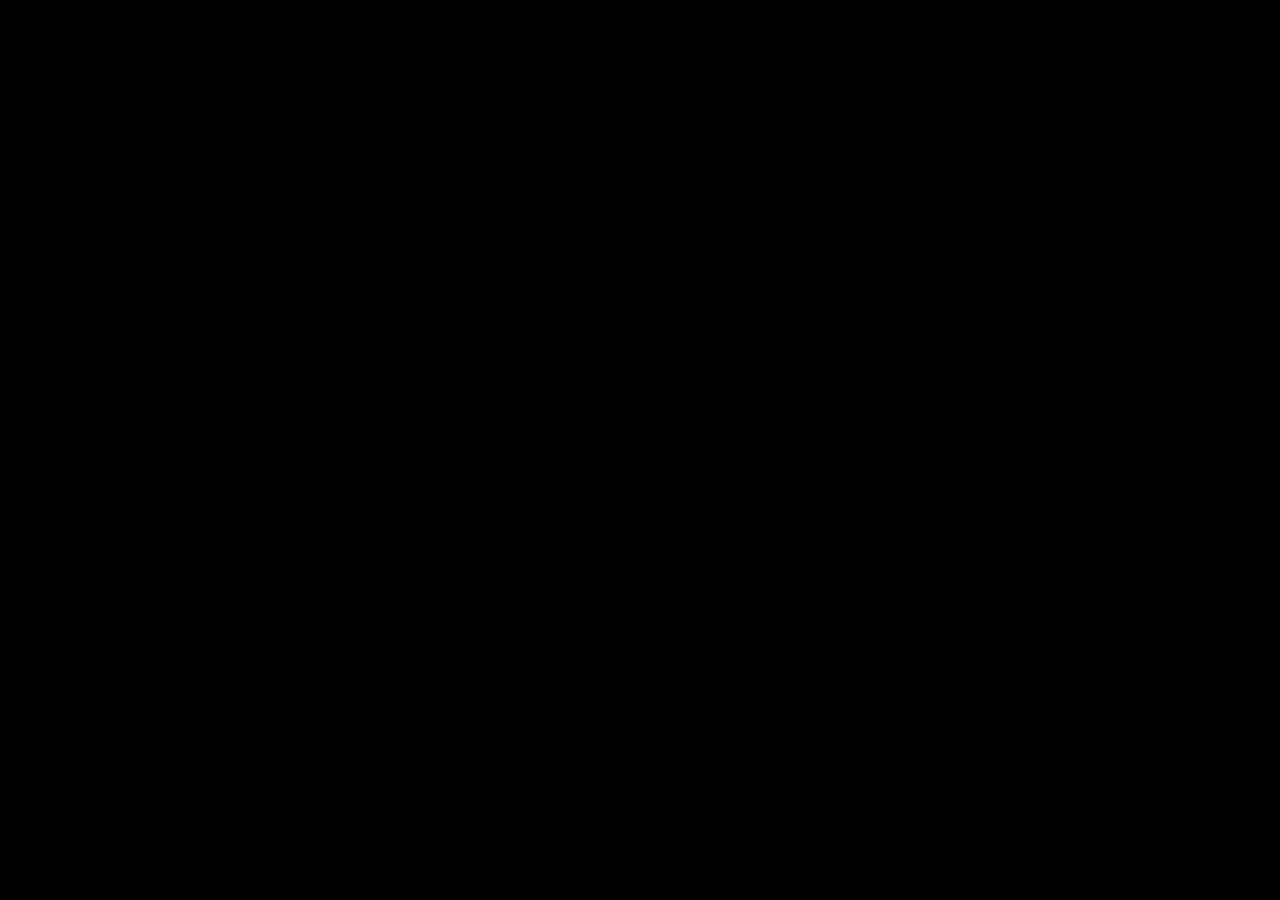
==== index.html @ 6874248f "Update index.html" ====
<!DOCTYPE html>
<html lang="en">
  <head>
    <meta charset="UTF-8" />
    <title>Visor AR – Innovaryx</title>

    <!-- Carga del visor 3D -->
    <script type="module"
      src="https://cdn.jsdelivr.net/npm/@google/model-viewer/dist/model-viewer.min.js">
    </script>

    <style>
      body {
        margin: 0;
        background-color: #000;
      }
      model-viewer {
        width: 100vw;
        height: 100vh;
      }
    </style>
  </head>
  <body>

    <!-- Visor del modelo 3D con AR -->
    <model-viewer
      src="3DModel.glb"
      ios-src="3DModel.usdz"
      ar
      ar-modes="scene-viewer webxr quick-look"
      camera-controls
      auto-rotate
      shadow-intensity="1"
      exposure="1"
      alt="Modelo 3D en realidad aumentada">
    </model-viewer>

  </body>
</html>
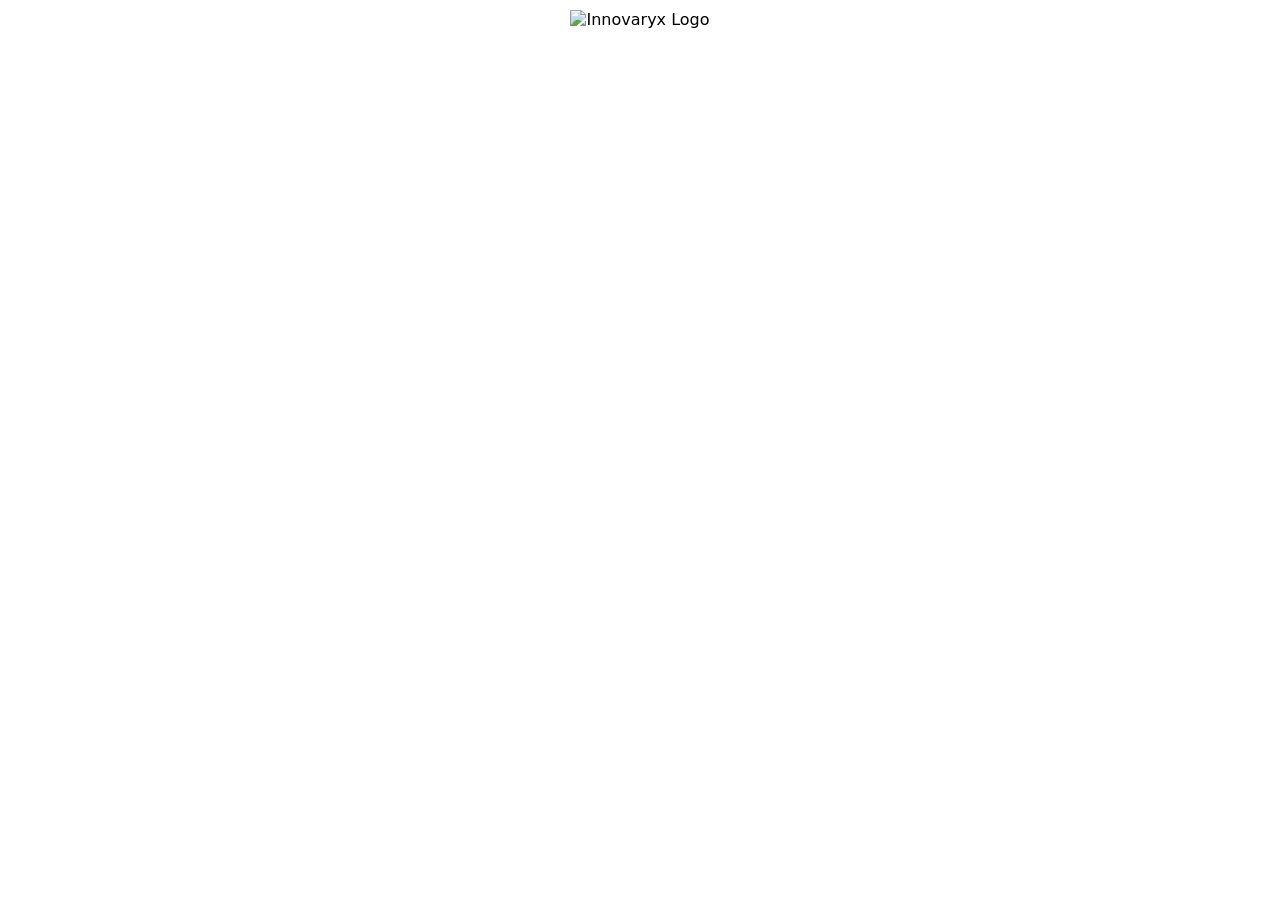
==== commit f93a8440: "Update index.html" ====
--- a/index.html
+++ b/index.html
@@ -1,39 +1,99 @@
 <!DOCTYPE html>
-<html lang="en">
-  <head>
-    <meta charset="UTF-8" />
-    <title>Visor AR – Innovaryx</title>
+<html lang="es">
+<head>
+  <meta charset="UTF-8" />
+  <title>Innovaryx AR Viewer</title>
 
-    <!-- Carga del visor 3D -->
-    <script type="module"
-      src="https://cdn.jsdelivr.net/npm/@google/model-viewer/dist/model-viewer.min.js">
-    </script>
+  <!-- Carga de Model Viewer -->
+  <script type="module"
+          src="https://cdn.jsdelivr.net/npm/@google/model-viewer/dist/model-viewer.min.js">
+  </script>
 
-    <style>
-      body {
-        margin: 0;
-        background-color: #000;
-      }
-      model-viewer {
-        width: 100vw;
-        height: 100vh;
-      }
-    </style>
-  </head>
-  <body>
+  <style>
+    body {
+      margin: 0;
+      background-color: #fff; /* Fondo blanco */
+      font-family: system-ui, sans-serif;
+    }
 
-    <!-- Visor del modelo 3D con AR -->
-    <model-viewer
-      src="3DModel.glb"
-      ios-src="3DModel.usdz"
-      ar
-      ar-modes="scene-viewer webxr quick-look"
-      camera-controls
-      auto-rotate
-      shadow-intensity="1"
-      exposure="1"
-      alt="Modelo 3D en realidad aumentada">
-    </model-viewer>
+    header {
+      position: absolute;
+      top: 0;
+      left: 0;
+      width: 100%;
+      text-align: center;
+      background-color: rgba(255, 255, 255, 0.85);
+      z-index: 2;
+      padding: 10px 0;
+    }
 
-  </body>
+    header img {
+      height: 40px;
+    }
+
+    model-viewer {
+      width: 100vw;
+      height: 100vh;
+      display: block;
+      z-index: 1;
+    }
+
+    /* Estilización del botón AR */
+    model-viewer::part(ar-button) {
+      all: unset;
+      display: flex;
+      align-items: center;
+      justify-content: center;
+      background: #000;
+      color: #fff;
+      font: 600 15px/1.2 system-ui, sans-serif;
+      border-radius: 10px;
+      padding: 14px 18px;
+      box-shadow: 0 3px 8px rgba(0, 0, 0, 0.35);
+      position: absolute;
+      bottom: 24px;
+      right: 24px;
+      cursor: pointer;
+      transition: background 0.2s;
+    }
+
+    model-viewer::part(ar-button):hover {
+      background-color: #333;
+    }
+
+    model-viewer::part(ar-button-icon) {
+      width: 24px;
+      height: 24px;
+      margin-right: 8px;
+    }
+  </style>
+</head>
+
+<body>
+
+  <!-- Auto-redirección a Quick Look en iOS -->
+  <script>
+    const isIOS = /iPad|iPhone|iPod/.test(navigator.userAgent);
+    if (isIOS) location.replace('3DModel.usdz');
+  </script>
+
+  <!-- Logo de Innovaryx -->
+  <header>
+    <img src="imagen_logo.png" alt="Innovaryx Logo">
+  </header>
+
+  <!-- Visor AR -->
+  <model-viewer
+    src="3DModel.glb"
+    ios-src="3DModel.usdz"
+    ar
+    ar-modes="scene-viewer webxr quick-look"
+    camera-controls
+    auto-rotate
+    shadow-intensity="1"
+    exposure="1"
+    alt="Modelo 3D Innovaryx">
+  </model-viewer>
+
+</body>
 </html>
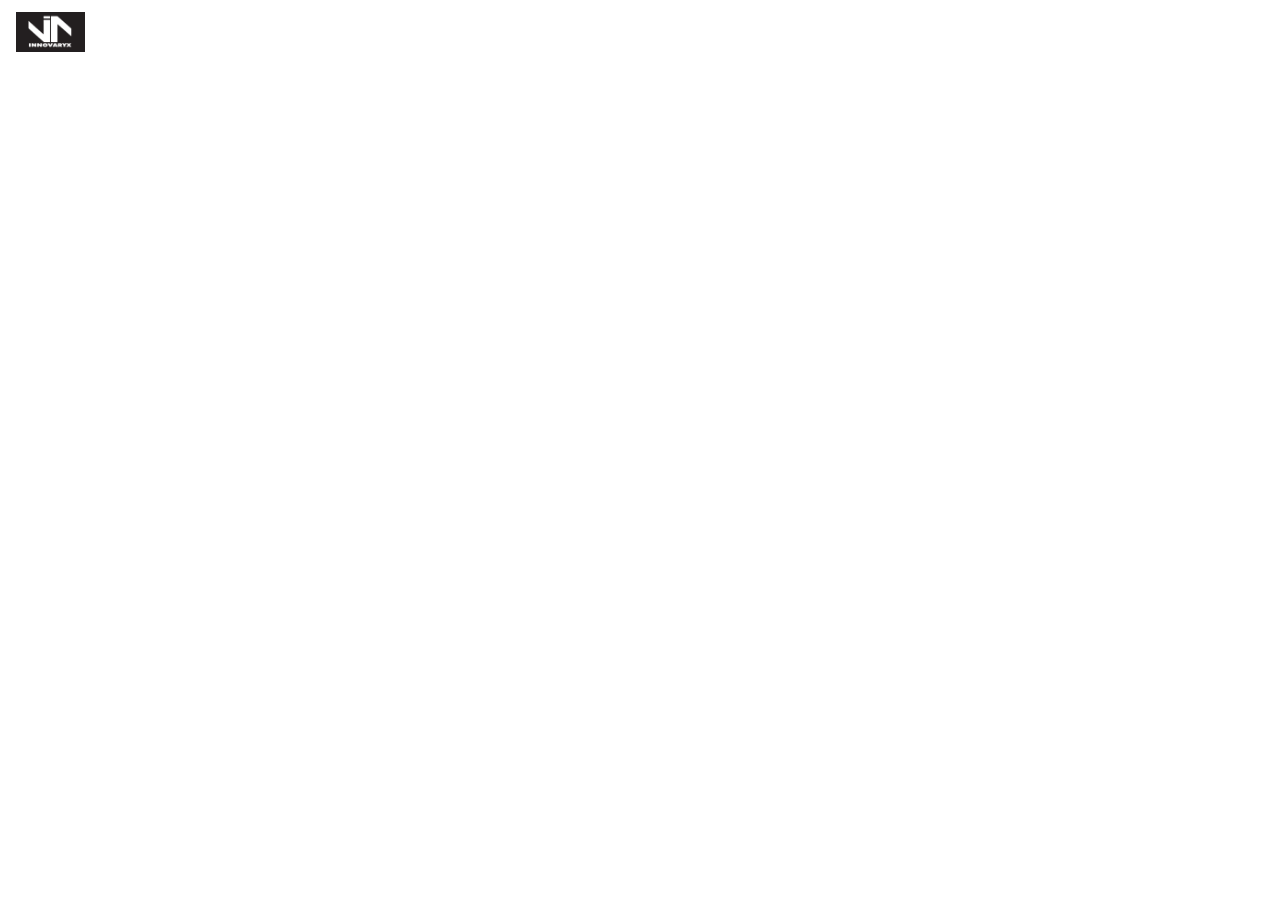
==== commit 992cce22: "Update index.html" ====
--- a/index.html
+++ b/index.html
@@ -4,7 +4,7 @@
   <meta charset="UTF-8" />
   <title>Innovaryx AR Viewer</title>
 
-  <!-- Carga de Model Viewer -->
+  <!-- Model Viewer -->
   <script type="module"
           src="https://cdn.jsdelivr.net/npm/@google/model-viewer/dist/model-viewer.min.js">
   </script>
@@ -12,23 +12,21 @@
   <style>
     body {
       margin: 0;
-      background-color: #fff; /* Fondo blanco */
+      background-color: #fff;
       font-family: system-ui, sans-serif;
     }
 
+    /* Logo arriba a la izquierda */
     header {
       position: absolute;
-      top: 0;
-      left: 0;
-      width: 100%;
-      text-align: center;
-      background-color: rgba(255, 255, 255, 0.85);
-      z-index: 2;
-      padding: 10px 0;
+      top: 12px;
+      left: 16px;
+      z-index: 10;
     }
 
     header img {
       height: 40px;
+      width: auto;
     }
 
     model-viewer {
@@ -38,7 +36,7 @@
       z-index: 1;
     }
 
-    /* Estilización del botón AR */
+    /* Botón AR más visible */
     model-viewer::part(ar-button) {
       all: unset;
       display: flex;
@@ -71,18 +69,18 @@
 
 <body>
 
-  <!-- Auto-redirección a Quick Look en iOS -->
+  <!-- iOS Quick Look Redirect -->
   <script>
     const isIOS = /iPad|iPhone|iPod/.test(navigator.userAgent);
     if (isIOS) location.replace('3DModel.usdz');
   </script>
 
-  <!-- Logo de Innovaryx -->
+  <!-- Logo esquina superior izquierda -->
   <header>
     <img src="imagen_logo.png" alt="Innovaryx Logo">
   </header>
 
-  <!-- Visor AR -->
+  <!-- Modelo AR -->
   <model-viewer
     src="3DModel.glb"
     ios-src="3DModel.usdz"
